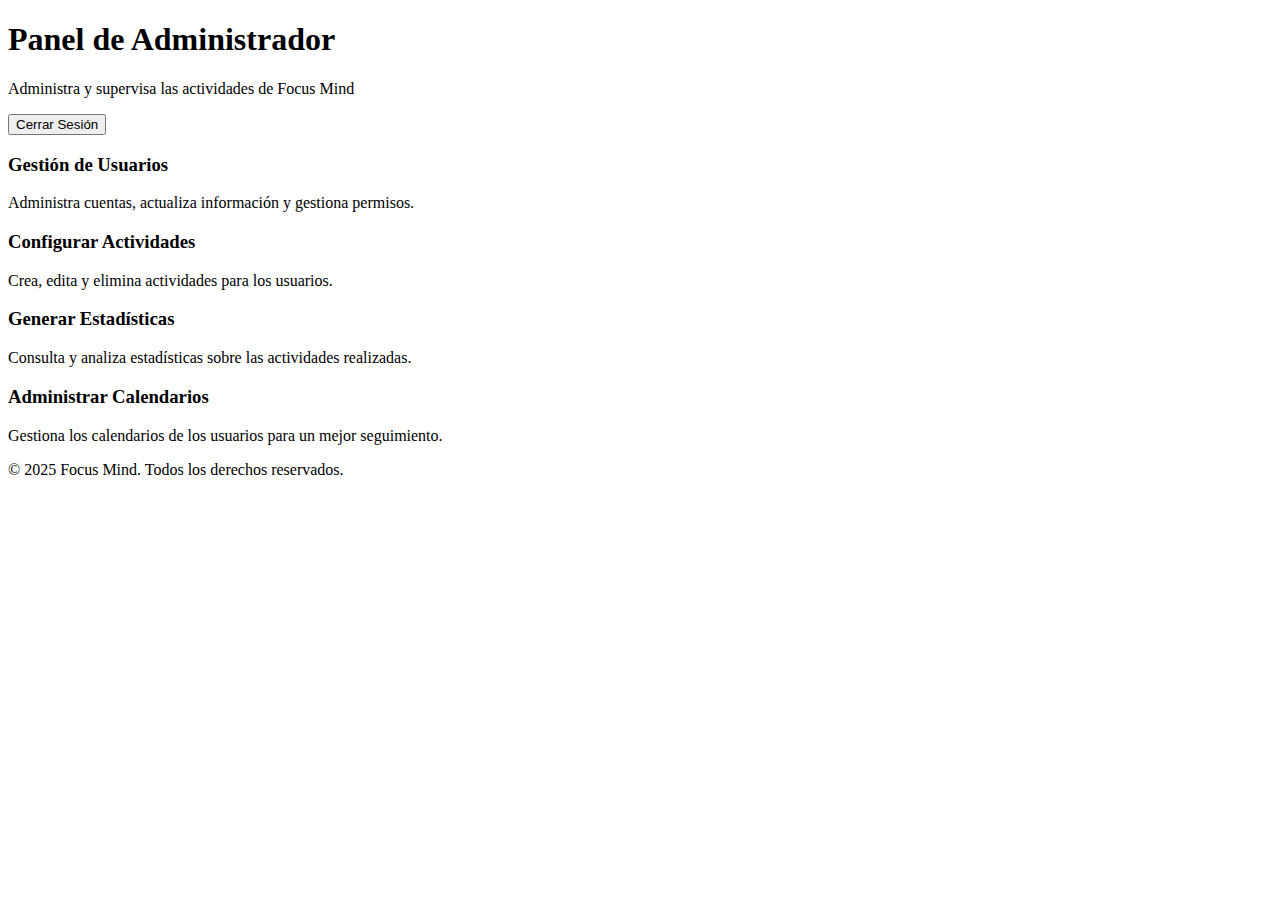
==== admin.html @ 6031fc4d "Add files via upload" ====
<!DOCTYPE html>
<html lang="es">
<head>
  <meta charset="UTF-8" />
  <meta name="viewport" content="width=device-width, initial-scale=1.0" />
  <link rel="stylesheet" href="styles.css" />
  <title>Panel de Administrador - Focus Mind</title>
</head>
<body>
  <header>
    <h1>Panel de Administrador</h1>
    <p>Administra y supervisa las actividades de Focus Mind</p>
    <button onclick="logout()" class="logout-btn">Cerrar Sesión</button>
  </header>

  <main>
    <section class="admin-panel">
      <div class="admin-option" onclick="window.location.href='gestion_usuarios.html'">
        <h3>Gestión de Usuarios</h3>
        <p>Administra cuentas, actualiza información y gestiona permisos.</p>
      </div>

      <div class="admin-option" onclick="window.location.href='configuracion_actividades.html'">
        <h3>Configurar Actividades</h3>
        <p>Crea, edita y elimina actividades para los usuarios.</p>
      </div>

      <div class="admin-option" onclick="window.location.href='generar_estadisticas.html'">
        <h3>Generar Estadísticas</h3>
        <p>Consulta y analiza estadísticas sobre las actividades realizadas.</p>
      </div>

      <div class="admin-option" onclick="window.location.href='administrar_calendarios.html'">
        <h3>Administrar Calendarios</h3>
        <p>Gestiona los calendarios de los usuarios para un mejor seguimiento.</p>
      </div>
    </section>
  </main>

  <footer>
    <p>&copy; 2025 Focus Mind. Todos los derechos reservados.</p>
  </footer>

  <script src="admin.js"></script>
</body>
</html>
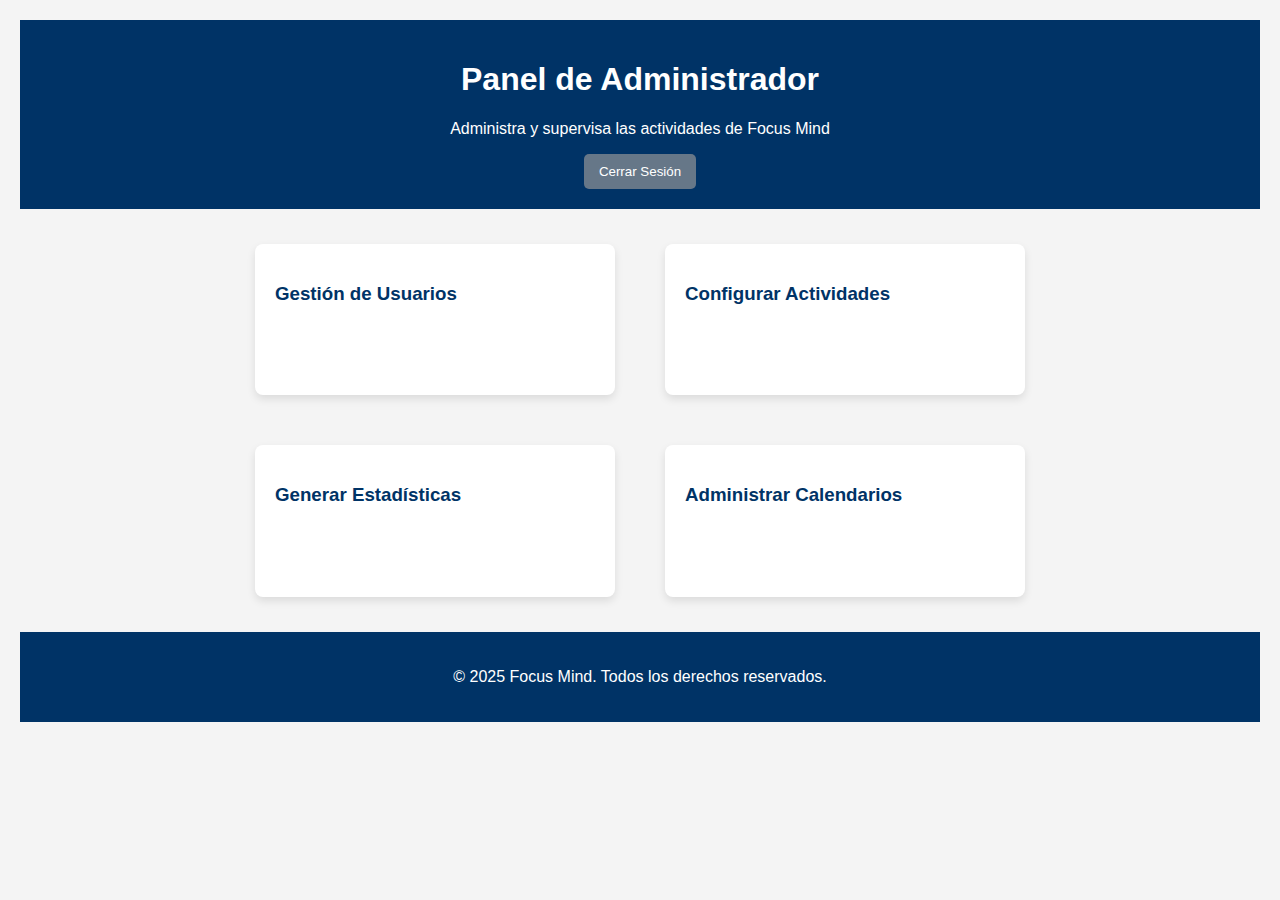
==== commit f640cb91: "Update admin.html" ====
--- a/admin.html
+++ b/admin.html
@@ -3,7 +3,7 @@
 <head>
   <meta charset="UTF-8" />
   <meta name="viewport" content="width=device-width, initial-scale=1.0" />
-  <link rel="stylesheet" href="styles.css" />
+  <link rel="stylesheet" href="CSS/styles.css" />
   <title>Panel de Administrador - Focus Mind</title>
 </head>
 <body>
@@ -43,4 +43,4 @@
 
   <script src="admin.js"></script>
 </body>
-</html>+</html>
--- a/CSS/styles.css
+++ b/CSS/styles.css
@@ -0,0 +1,169 @@
+/* Variables Globales */
+:root {
+    --primary-color: #003366;
+    --secondary-color: #667788;
+    --hover-color: #506060;
+    --danger-color: #d9534f;
+    --danger-hover: #c9302c;
+    --background-light: #f4f4f4;
+    --white: #ffffff;
+    --box-shadow: 0 4px 8px rgba(0, 0, 0, 0.1);
+    --border-radius: 8px;
+    --transition-speed: 0.3s;
+  }
+  
+  /* General */
+  body {
+    font-family: Arial, sans-serif;
+    background-color: var(--background-light);
+    margin: 0;
+    padding: 20px;
+  }
+  
+  header, footer {
+    background-color: var(--primary-color);
+    color: var(--white);
+    text-align: center;
+    padding: 20px;
+  }
+  
+  /* Botones */
+  button, .admin-option, nav button {
+    background-color: var(--secondary-color);
+    color: var(--white);
+    border: none;
+    border-radius: 5px;
+    padding: 10px 15px;
+    cursor: pointer;
+    transition: background-color var(--transition-speed);
+  }
+  
+  button:hover, nav button:hover {
+    background-color: var(--hover-color);
+  }
+  
+  #logoutButton {
+    background-color: var(--danger-color);
+  }
+  
+  #logoutButton:hover {
+    background-color: var(--danger-hover);
+  }
+  
+  /* Dropdown */
+  .dropdown-menu {
+    display: none;
+    position: absolute;
+    background-color: var(--white);
+    box-shadow: var(--box-shadow);
+    list-style: none;
+    padding: 10px;
+    margin-top: 10px;
+    border-radius: var(--border-radius);
+  }
+  
+  .dropdown-menu li a {
+    text-decoration: none;
+    color: var(--primary-color);
+    display: block;
+    padding: 8px 12px;
+    border-radius: 5px;
+  }
+  
+  .dropdown-menu li a:hover {
+    background-color: #f0f0f0;
+  }
+  
+  /* Main Section */
+  main {
+    display: flex;
+    flex-direction: column;
+    align-items: center;
+    padding: 20px;
+  }
+  
+  .info, .admin-option {
+    background-color: var(--white);
+    border-radius: var(--border-radius);
+    box-shadow: var(--box-shadow);
+    margin: 15px;
+    padding: 20px;
+    max-width: 600px;
+    cursor: pointer;
+    transition: background-color var(--transition-speed);
+  }
+  
+  .admin-panel {
+    display: grid;
+    grid-template-columns: 1fr 1fr;
+    gap: 20px;
+    max-width: 800px;
+  }
+  
+  .admin-option:hover {
+    background-color: #e7e7e7;
+  }
+  
+  h2, h3 {
+    color: var(--primary-color);
+  }
+  
+  /* Modal */
+  .modal {
+    display: none;
+    position: fixed;
+    z-index: 1000;
+    left: 0;
+    top: 0;
+    width: 100%;
+    height: 100%;
+    background-color: rgba(0, 0, 0, 0.7);
+    animation: fadeIn var(--transition-speed);
+  }
+  
+  .modal-content {
+    background-color: var(--white);
+    margin: 10% auto;
+    padding: 20px;
+    border-radius: var(--border-radius);
+    width: 300px;
+  }
+  
+  .close {
+    color: #aaa;
+    float: right;
+    font-size: 28px;
+    font-weight: bold;
+    cursor: pointer;
+  }
+  
+  .close:hover {
+    color: black;
+  }
+  
+  /* Inputs y Labels */
+  input[type="text"], input[type="password"], input[type="checkbox"] {
+    width: 100%;
+    padding: 10px;
+    margin: 10px 0;
+    border: 1px solid #ccc;
+    border-radius: 5px;
+  }
+  
+  label {
+    display: block;
+    margin-bottom: 10px;
+  }
+  
+  /* Animación */
+  @keyframes fadeIn {
+    from { opacity: 0; }
+    to { opacity: 1; }
+  }
+  
+  /* Responsividad */
+  @media (max-width: 600px) {
+    .admin-panel {
+      grid-template-columns: 1fr;
+    }
+  }
